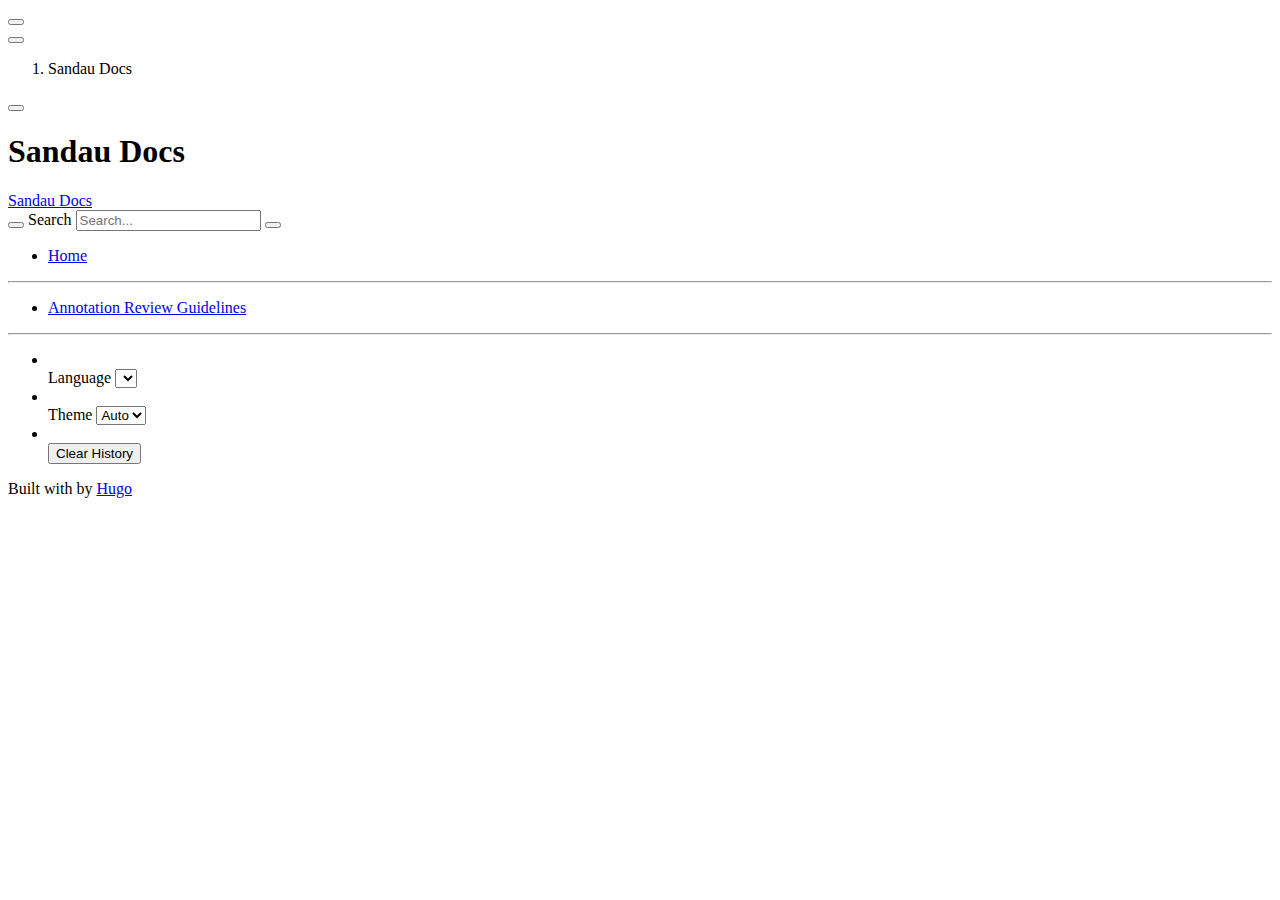
==== public/index.html @ 9bb67938 "Initial commit of WIP docs" ====
<!DOCTYPE html>
<html lang="en-us" dir="ltr" itemscope itemtype="http://schema.org/Article" data-r-output-format="html">
  <head><script src="/livereload.js?mindelay=10&amp;v=2&amp;port=1313&amp;path=livereload" data-no-instant defer></script>
    <meta charset="utf-8">
    <meta name="viewport" content="height=device-height, width=device-width, initial-scale=1.0, minimum-scale=1.0">
    <meta name="generator" content="Hugo 0.139.3">
    <meta name="generator" content="Relearn 7.2.0+19ea877181e2ca631fdb30e2abf1418d314c25e4">
    <meta name="description" content="">
    <meta name="author" content="">
    <meta name="twitter:card" content="summary">
    <meta name="twitter:title" content="Sandau Docs">
    <meta property="og:url" content="http://localhost:1313/index.html">
    <meta property="og:site_name" content="Sandau Docs">
    <meta property="og:title" content="Sandau Docs">
    <meta property="og:locale" content="en_us">
    <meta property="og:type" content="website">
    <meta itemprop="name" content="Sandau Docs">
    <meta itemprop="datePublished" content="2024-12-09T22:40:09-08:00">
    <meta itemprop="dateModified" content="2024-12-09T22:40:09-08:00">
    <title>Sandau Docs</title>
    <link href="/index.xml" rel="alternate" type="application/rss+xml" title="Sandau Docs">
    <link href="/css/fontawesome-all.min.css?1733815621" rel="stylesheet" media="print" onload="this.media='all';this.onload=null;"><noscript><link href="/css/fontawesome-all.min.css?1733815621" rel="stylesheet"></noscript>
    <link href="/css/auto-complete.css?1733815621" rel="stylesheet" media="print" onload="this.media='all';this.onload=null;"><noscript><link href="/css/auto-complete.css?1733815621" rel="stylesheet"></noscript>
    <link href="/css/perfect-scrollbar.min.css?1733815621" rel="stylesheet">
    <link href="/css/theme.css?1733815621" rel="stylesheet">
    <link href="/css/format-html.css?1733815621" rel="stylesheet" id="R-format-style">
    <script>
      window.relearn = window.relearn || {};
      window.relearn.relBasePath='.';
      window.relearn.relBaseUri='.';
      window.relearn.absBaseUri='http:\/\/localhost:1313';
      window.relearn.min = ``;
      window.relearn.disableAnchorCopy=false;
      window.relearn.disableAnchorScrolling=false;
      // variant stuff
      window.relearn.themevariants = [ 'auto' ];
      window.relearn.customvariantname = "my-custom-variant";
      window.relearn.changeVariant = function(variant) {
        var oldVariant = document.documentElement.dataset.rThemeVariant;
        window.localStorage.setItem(window.relearn.absBaseUri + "/variant", variant);
        document.documentElement.dataset.rThemeVariant = variant;
        if (oldVariant != variant) {
          document.dispatchEvent( new CustomEvent('themeVariantLoaded', { detail: { variant, oldVariant } }) );
        }
      }
      window.relearn.markVariant = function() {
        var variant = window.localStorage.getItem(window.relearn.absBaseUri + "/variant");
        var select = document.querySelector("#R-select-variant");
        if (select) {
          select.value = variant;
        }
      }
      window.relearn.initVariant = function() {
        var variant = window.localStorage.getItem(window.relearn.absBaseUri + "/variant") ?? "";
        if( variant == window.relearn.customvariantname ){
        }else if( !variant || !window.relearn.themevariants.includes(variant) ){
          variant = window.relearn.themevariants[0];
          window.localStorage.setItem(window.relearn.absBaseUri + "/variant", variant);
        }
        document.documentElement.dataset.rThemeVariant = variant;
      }
      window.relearn.initVariant();
      window.relearn.markVariant();
      // translations
      window.T_Copy_to_clipboard = `Copy to clipboard`;
      window.T_Copied_to_clipboard = `Copied to clipboard!`;
      window.T_Copy_link_to_clipboard = `Copy link to clipboard`;
      window.T_Link_copied_to_clipboard = `Copied link to clipboard!`;
      window.T_Reset_view = `Reset view`;
      window.T_View_reset = `View reset!`;
      window.T_No_results_found = `No results found for "{0}"`;
      window.T_N_results_found = `{1} results found for "{0}"`;
    </script>
  </head>
  <body class="mobile-support html" data-url="/index.html">
    <div id="R-body" class="default-animation">
      <div id="R-body-overlay"></div>
      <nav id="R-topbar">
        <div class="topbar-wrapper">
          <div class="topbar-sidebar-divider"></div>
          <div class="topbar-area topbar-area-start" data-area="start">
            <div class="topbar-button topbar-button-sidebar" data-content-empty="disable" data-width-s="show" data-width-m="hide" data-width-l="hide"><button class="topbar-control" onclick="toggleNav()" type="button" title="Menu (CTRL&#43;ALT&#43;n)"><i class="fa-fw fas fa-bars"></i></button>
            </div>
            <div class="topbar-button topbar-button-toc" data-content-empty="hide" data-width-s="show" data-width-m="show" data-width-l="show"><button class="topbar-control" onclick="toggleTopbarFlyout(this)" type="button" title="Table of Contents (CTRL&#43;ALT&#43;t)"><i class="fa-fw fas fa-list-alt"></i></button>
              <div class="topbar-content">
                <div class="topbar-content-wrapper"> 
                </div>
              </div>
            </div>
          </div>
          <ol class="topbar-breadcrumbs breadcrumbs highlightable" itemscope itemtype="http://schema.org/BreadcrumbList"><li
            itemscope itemtype="https://schema.org/ListItem" itemprop="itemListElement"><span itemprop="name">Sandau Docs</span><meta itemprop="position" content="1"></li>
          </ol>
          <div class="topbar-area topbar-area-end" data-area="end">
            <div class="topbar-button topbar-button-prev" data-content-empty="disable" data-width-s="show" data-width-m="show" data-width-l="show"><span class="topbar-control"><i class="fa-fw fas fa-chevron-left"></i></span>
            </div>
            <div class="topbar-button topbar-button-next" data-content-empty="disable" data-width-s="show" data-width-m="show" data-width-l="show"><a class="topbar-control" href="/annotation-review-guidelines/index.html" title="Annotation Review Guidelines (🡒)"><i class="fa-fw fas fa-chevron-right"></i></a>
            </div>
            <div class="topbar-button topbar-button-more" data-content-empty="hide" data-width-s="show" data-width-m="show" data-width-l="show"><button class="topbar-control" onclick="toggleTopbarFlyout(this)" type="button" title="More"><i class="fa-fw fas fa-ellipsis-v"></i></button>
              <div class="topbar-content">
                <div class="topbar-content-wrapper">
                  <div class="topbar-area topbar-area-more" data-area="more">
                  </div>
                </div>
              </div>
            </div>
          </div>
        </div>
      </nav>
      <div id="R-main-overlay"></div>
      <main id="R-body-inner" class="highlightable page" tabindex="-1">
        <div class="flex-block-wrapper">
<article class="default">
  <header class="headline">
  </header>

<h1 id="sandau-docs">Sandau Docs</h1>


  <footer class="footline">
  </footer>
</article>
        </div>
      </main>
    </div>
    <aside id="R-sidebar" class="default-animation">
      <div id="R-header-topbar" class="default-animation"></div>
      <div id="R-header-wrapper" class="default-animation">
        <div id="R-header" class="default-animation">
          <a id="R-logo" class="R-default" href="/index.html">
Sandau Docs
          </a>
        </div>
        <script>
          window.index_js_url="/searchindex.en.js?1733815621";
        </script>
        <search><form action="/search/index.html" method="get">
          <div class="searchbox default-animation">
            <button class="search-detail" type="submit" title="Search (CTRL+ALT+f)"><i class="fas fa-search"></i></button>
            <label class="a11y-only" for="R-search-by">Search</label>
            <input data-search-input id="R-search-by" name="search-by" class="search-by" type="search" placeholder="Search...">
            <button class="search-clear" type="button" data-search-clear="" title="Clear search"><i class="fas fa-times" title="Clear search"></i></button>
          </div>
        </form></search>
        <script>
          var contentLangs=['en'];
        </script>
        <script src="/js/auto-complete.js?1733815621" defer></script>
        <script src="/js/lunr/lunr.min.js?1733815621" defer></script>
        <script src="/js/lunr/lunr.stemmer.support.min.js?1733815621" defer></script>
        <script src="/js/lunr/lunr.multi.min.js?1733815621" defer></script>
        <script src="/js/lunr/lunr.en.min.js?1733815621" defer></script>
        <script src="/js/search.js?1733815621" defer></script>
      </div>
      <div id="R-homelinks" class="default-animation homelinks">
        <ul>
          <li><a class="padding" href="/index.html"><i class="fa-fw fas fa-home"></i> Home</a></li>
        </ul>
        <hr class="padding">
      </div>
      <div id="R-content-wrapper" class="highlightable">
        <div id="R-shortcutmenu-home" class="R-sidebarmenu">
          <ul class="enlarge morespace collapsible-menu">
            <li class="" data-nav-id="/annotation-review-guidelines/index.html"><a class="padding" href="/annotation-review-guidelines/index.html">Annotation Review Guidelines</a></li>
          </ul>
        </div>
    
        <div class="padding footermargin footerLangSwitch footerVariantSwitch footerVisitedLinks footerFooter showFooter"></div>
        <div id="R-menu-footer">
          <hr class="padding default-animation footerLangSwitch footerVariantSwitch footerVisitedLinks footerFooter showFooter">
          <div id="R-prefooter" class="footerLangSwitch footerVariantSwitch footerVisitedLinks">
            <ul>
              <li id="R-select-language-container" class="footerLangSwitch">
                <div class="padding menu-control">
                  <i class="fa-fw fas fa-language"></i>
                  <span>&nbsp;</span>
                  <div class="control-style">
                    <label class="a11y-only" for="R-select-language">Language</label>
                    <select id="R-select-language" onchange="location = this.querySelector( this.value ).dataset.url;">
                      <option id="R-select-language-en" value="#R-select-language-en" data-url="/index.html" lang="en-us" selected></option>
                    </select>
                  </div>
                  <div class="clear"></div>
                </div>
              </li>
              <li id="R-select-variant-container" class="footerVariantSwitch">
                <div class="padding menu-control">
                  <i class="fa-fw fas fa-paint-brush"></i>
                  <span>&nbsp;</span>
                  <div class="control-style">
                    <label class="a11y-only" for="R-select-variant">Theme</label>
                    <select id="R-select-variant" onchange="window.relearn.changeVariant( this.value );">
                      <option id="R-select-variant-auto" value="auto" selected>Auto</option>
                    </select>
                  </div>
                  <div class="clear"></div>
                </div>
                <script>window.relearn.markVariant();</script>
              </li>
              <li class="footerVisitedLinks">
                <div class="padding menu-control">
                  <i class="fa-fw fas fa-history"></i>
                  <span>&nbsp;</span>
                  <div class="control-style">
                    <button onclick="clearHistory();">Clear History</button>
                  </div>
                  <div class="clear"></div>
                </div>
              </li>
            </ul>
          </div>
          <div id="R-footer" class="footerFooter showFooter">
        <p>Built with <a href="https://github.com/McShelby/hugo-theme-relearn" title="love"><i class="fas fa-heart"></i></a> by <a href="https://gohugo.io/">Hugo</a></p>
          </div>
        </div>
      </div>
    </aside>
    <script src="/js/clipboard.min.js?1733815621" defer></script>
    <script src="/js/perfect-scrollbar.min.js?1733815621" defer></script>
    <script src="/js/theme.js?1733815621" defer></script>
  </body>
</html>
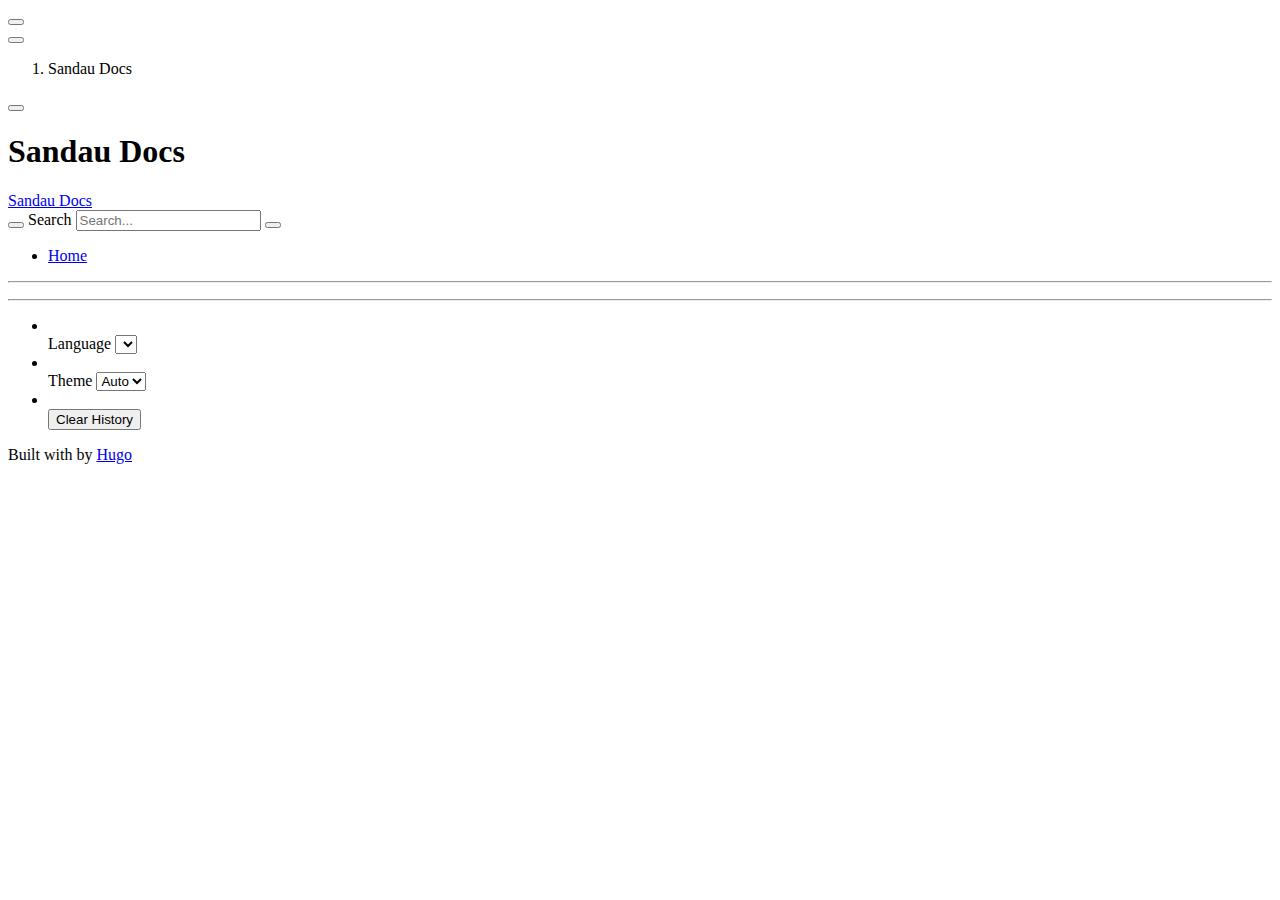
==== commit 1080e00d: "Revise docs and get ready for Github Workflows" ====
--- a/public/index.html
+++ b/public/index.html
@@ -1,6 +1,6 @@
 <!DOCTYPE html>
 <html lang="en-us" dir="ltr" itemscope itemtype="http://schema.org/Article" data-r-output-format="html">
-  <head><script src="/livereload.js?mindelay=10&amp;v=2&amp;port=1313&amp;path=livereload" data-no-instant defer></script>
+  <head>
     <meta charset="utf-8">
     <meta name="viewport" content="height=device-height, width=device-width, initial-scale=1.0, minimum-scale=1.0">
     <meta name="generator" content="Hugo 0.139.3">
@@ -9,7 +9,7 @@
     <meta name="author" content="">
     <meta name="twitter:card" content="summary">
     <meta name="twitter:title" content="Sandau Docs">
-    <meta property="og:url" content="http://localhost:1313/index.html">
+    <meta property="og:url" content="https://docs.sandau.dev/index.html">
     <meta property="og:site_name" content="Sandau Docs">
     <meta property="og:title" content="Sandau Docs">
     <meta property="og:locale" content="en_us">
@@ -19,17 +19,17 @@
     <meta itemprop="dateModified" content="2024-12-09T22:40:09-08:00">
     <title>Sandau Docs</title>
     <link href="/index.xml" rel="alternate" type="application/rss+xml" title="Sandau Docs">
-    <link href="/css/fontawesome-all.min.css?1733815621" rel="stylesheet" media="print" onload="this.media='all';this.onload=null;"><noscript><link href="/css/fontawesome-all.min.css?1733815621" rel="stylesheet"></noscript>
-    <link href="/css/auto-complete.css?1733815621" rel="stylesheet" media="print" onload="this.media='all';this.onload=null;"><noscript><link href="/css/auto-complete.css?1733815621" rel="stylesheet"></noscript>
-    <link href="/css/perfect-scrollbar.min.css?1733815621" rel="stylesheet">
-    <link href="/css/theme.css?1733815621" rel="stylesheet">
-    <link href="/css/format-html.css?1733815621" rel="stylesheet" id="R-format-style">
+    <link href="/css/fontawesome-all.min.css?1733871952" rel="stylesheet" media="print" onload="this.media='all';this.onload=null;"><noscript><link href="/css/fontawesome-all.min.css?1733871952" rel="stylesheet"></noscript>
+    <link href="/css/auto-complete.css?1733871952" rel="stylesheet" media="print" onload="this.media='all';this.onload=null;"><noscript><link href="/css/auto-complete.css?1733871952" rel="stylesheet"></noscript>
+    <link href="/css/perfect-scrollbar.min.css?1733871952" rel="stylesheet">
+    <link href="/css/theme.min.css?1733871952" rel="stylesheet">
+    <link href="/css/format-html.min.css?1733871952" rel="stylesheet" id="R-format-style">
     <script>
       window.relearn = window.relearn || {};
       window.relearn.relBasePath='.';
       window.relearn.relBaseUri='.';
-      window.relearn.absBaseUri='http:\/\/localhost:1313';
-      window.relearn.min = ``;
+      window.relearn.absBaseUri='https:\/\/docs.sandau.dev';
+      window.relearn.min = `.min`;
       window.relearn.disableAnchorCopy=false;
       window.relearn.disableAnchorScrolling=false;
       // variant stuff
@@ -94,7 +94,7 @@
           <div class="topbar-area topbar-area-end" data-area="end">
             <div class="topbar-button topbar-button-prev" data-content-empty="disable" data-width-s="show" data-width-m="show" data-width-l="show"><span class="topbar-control"><i class="fa-fw fas fa-chevron-left"></i></span>
             </div>
-            <div class="topbar-button topbar-button-next" data-content-empty="disable" data-width-s="show" data-width-m="show" data-width-l="show"><a class="topbar-control" href="/annotation-review-guidelines/index.html" title="Annotation Review Guidelines (🡒)"><i class="fa-fw fas fa-chevron-right"></i></a>
+            <div class="topbar-button topbar-button-next" data-content-empty="disable" data-width-s="show" data-width-m="show" data-width-l="show"><span class="topbar-control"><i class="fa-fw fas fa-chevron-right"></i></span>
             </div>
             <div class="topbar-button topbar-button-more" data-content-empty="hide" data-width-s="show" data-width-m="show" data-width-l="show"><button class="topbar-control" onclick="toggleTopbarFlyout(this)" type="button" title="More"><i class="fa-fw fas fa-ellipsis-v"></i></button>
               <div class="topbar-content">
@@ -132,7 +132,7 @@
           </a>
         </div>
         <script>
-          window.index_js_url="/searchindex.en.js?1733815621";
+          window.index_js_url="/searchindex.en.js?1733871952";
         </script>
         <search><form action="/search/index.html" method="get">
           <div class="searchbox default-animation">
@@ -145,12 +145,12 @@
         <script>
           var contentLangs=['en'];
         </script>
-        <script src="/js/auto-complete.js?1733815621" defer></script>
-        <script src="/js/lunr/lunr.min.js?1733815621" defer></script>
-        <script src="/js/lunr/lunr.stemmer.support.min.js?1733815621" defer></script>
-        <script src="/js/lunr/lunr.multi.min.js?1733815621" defer></script>
-        <script src="/js/lunr/lunr.en.min.js?1733815621" defer></script>
-        <script src="/js/search.js?1733815621" defer></script>
+        <script src="/js/auto-complete.js?1733871952" defer></script>
+        <script src="/js/lunr/lunr.min.js?1733871952" defer></script>
+        <script src="/js/lunr/lunr.stemmer.support.min.js?1733871952" defer></script>
+        <script src="/js/lunr/lunr.multi.min.js?1733871952" defer></script>
+        <script src="/js/lunr/lunr.en.min.js?1733871952" defer></script>
+        <script src="/js/search.js?1733871952" defer></script>
       </div>
       <div id="R-homelinks" class="default-animation homelinks">
         <ul>
@@ -161,7 +161,6 @@
       <div id="R-content-wrapper" class="highlightable">
         <div id="R-shortcutmenu-home" class="R-sidebarmenu">
           <ul class="enlarge morespace collapsible-menu">
-            <li class="" data-nav-id="/annotation-review-guidelines/index.html"><a class="padding" href="/annotation-review-guidelines/index.html">Annotation Review Guidelines</a></li>
           </ul>
         </div>
     
@@ -215,8 +214,8 @@
         </div>
       </div>
     </aside>
-    <script src="/js/clipboard.min.js?1733815621" defer></script>
-    <script src="/js/perfect-scrollbar.min.js?1733815621" defer></script>
-    <script src="/js/theme.js?1733815621" defer></script>
+    <script src="/js/clipboard.min.js?1733871952" defer></script>
+    <script src="/js/perfect-scrollbar.min.js?1733871952" defer></script>
+    <script src="/js/theme.js?1733871952" defer></script>
   </body>
 </html>
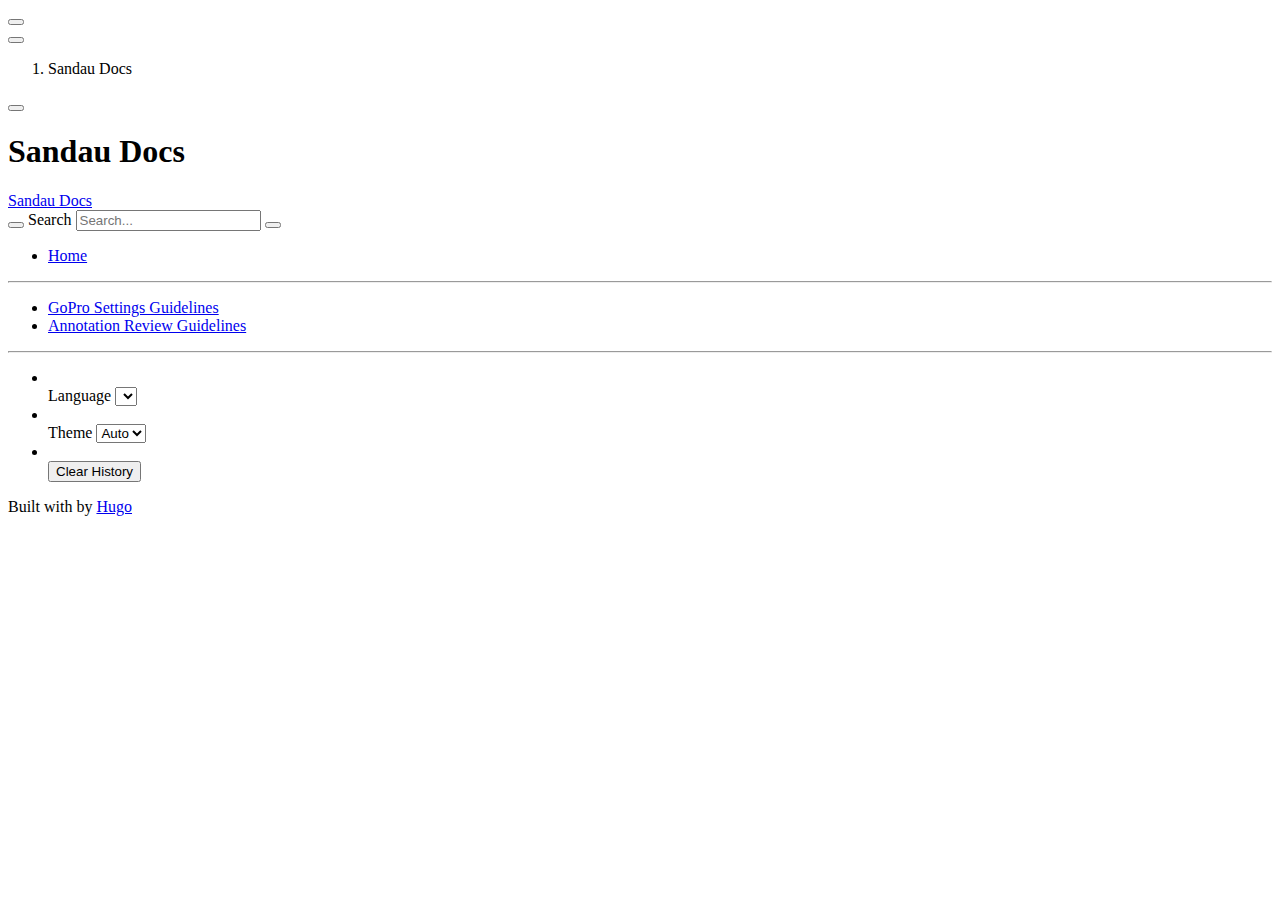
==== commit 70ee7c99: "Add GoPro settings docs" ====
--- a/public/index.html
+++ b/public/index.html
@@ -1,35 +1,35 @@
 <!DOCTYPE html>
 <html lang="en-us" dir="ltr" itemscope itemtype="http://schema.org/Article" data-r-output-format="html">
-  <head>
+  <head><script src="/livereload.js?mindelay=10&amp;v=2&amp;port=1313&amp;path=livereload" data-no-instant defer></script>
     <meta charset="utf-8">
     <meta name="viewport" content="height=device-height, width=device-width, initial-scale=1.0, minimum-scale=1.0">
-    <meta name="generator" content="Hugo 0.139.3">
+    <meta name="generator" content="Hugo 0.139.4">
     <meta name="generator" content="Relearn 7.2.0+19ea877181e2ca631fdb30e2abf1418d314c25e4">
     <meta name="description" content="">
     <meta name="author" content="">
     <meta name="twitter:card" content="summary">
     <meta name="twitter:title" content="Sandau Docs">
-    <meta property="og:url" content="https://docs.sandau.dev/index.html">
+    <meta property="og:url" content="http://localhost:1313/index.html">
     <meta property="og:site_name" content="Sandau Docs">
     <meta property="og:title" content="Sandau Docs">
     <meta property="og:locale" content="en_us">
     <meta property="og:type" content="website">
     <meta itemprop="name" content="Sandau Docs">
-    <meta itemprop="datePublished" content="2024-12-09T22:40:09-08:00">
-    <meta itemprop="dateModified" content="2024-12-09T22:40:09-08:00">
+    <meta itemprop="datePublished" content="2024-12-10T15:22:45-08:00">
+    <meta itemprop="dateModified" content="2024-12-10T15:22:45-08:00">
     <title>Sandau Docs</title>
     <link href="/index.xml" rel="alternate" type="application/rss+xml" title="Sandau Docs">
-    <link href="/css/fontawesome-all.min.css?1733871952" rel="stylesheet" media="print" onload="this.media='all';this.onload=null;"><noscript><link href="/css/fontawesome-all.min.css?1733871952" rel="stylesheet"></noscript>
-    <link href="/css/auto-complete.css?1733871952" rel="stylesheet" media="print" onload="this.media='all';this.onload=null;"><noscript><link href="/css/auto-complete.css?1733871952" rel="stylesheet"></noscript>
-    <link href="/css/perfect-scrollbar.min.css?1733871952" rel="stylesheet">
-    <link href="/css/theme.min.css?1733871952" rel="stylesheet">
-    <link href="/css/format-html.min.css?1733871952" rel="stylesheet" id="R-format-style">
+    <link href="/css/fontawesome-all.min.css?1733873991" rel="stylesheet" media="print" onload="this.media='all';this.onload=null;"><noscript><link href="/css/fontawesome-all.min.css?1733873991" rel="stylesheet"></noscript>
+    <link href="/css/auto-complete.css?1733873991" rel="stylesheet" media="print" onload="this.media='all';this.onload=null;"><noscript><link href="/css/auto-complete.css?1733873991" rel="stylesheet"></noscript>
+    <link href="/css/perfect-scrollbar.min.css?1733873991" rel="stylesheet">
+    <link href="/css/theme.css?1733873991" rel="stylesheet">
+    <link href="/css/format-html.css?1733873991" rel="stylesheet" id="R-format-style">
     <script>
       window.relearn = window.relearn || {};
       window.relearn.relBasePath='.';
       window.relearn.relBaseUri='.';
-      window.relearn.absBaseUri='https:\/\/docs.sandau.dev';
-      window.relearn.min = `.min`;
+      window.relearn.absBaseUri='http:\/\/localhost:1313';
+      window.relearn.min = ``;
       window.relearn.disableAnchorCopy=false;
       window.relearn.disableAnchorScrolling=false;
       // variant stuff
@@ -94,7 +94,7 @@
           <div class="topbar-area topbar-area-end" data-area="end">
             <div class="topbar-button topbar-button-prev" data-content-empty="disable" data-width-s="show" data-width-m="show" data-width-l="show"><span class="topbar-control"><i class="fa-fw fas fa-chevron-left"></i></span>
             </div>
-            <div class="topbar-button topbar-button-next" data-content-empty="disable" data-width-s="show" data-width-m="show" data-width-l="show"><span class="topbar-control"><i class="fa-fw fas fa-chevron-right"></i></span>
+            <div class="topbar-button topbar-button-next" data-content-empty="disable" data-width-s="show" data-width-m="show" data-width-l="show"><a class="topbar-control" href="/gopro-settings-guidelines/index.html" title="GoPro Settings Guidelines (🡒)"><i class="fa-fw fas fa-chevron-right"></i></a>
             </div>
             <div class="topbar-button topbar-button-more" data-content-empty="hide" data-width-s="show" data-width-m="show" data-width-l="show"><button class="topbar-control" onclick="toggleTopbarFlyout(this)" type="button" title="More"><i class="fa-fw fas fa-ellipsis-v"></i></button>
               <div class="topbar-content">
@@ -132,7 +132,7 @@
           </a>
         </div>
         <script>
-          window.index_js_url="/searchindex.en.js?1733871952";
+          window.index_js_url="/searchindex.en.js?1733873991";
         </script>
         <search><form action="/search/index.html" method="get">
           <div class="searchbox default-animation">
@@ -145,12 +145,12 @@
         <script>
           var contentLangs=['en'];
         </script>
-        <script src="/js/auto-complete.js?1733871952" defer></script>
-        <script src="/js/lunr/lunr.min.js?1733871952" defer></script>
-        <script src="/js/lunr/lunr.stemmer.support.min.js?1733871952" defer></script>
-        <script src="/js/lunr/lunr.multi.min.js?1733871952" defer></script>
-        <script src="/js/lunr/lunr.en.min.js?1733871952" defer></script>
-        <script src="/js/search.js?1733871952" defer></script>
+        <script src="/js/auto-complete.js?1733873991" defer></script>
+        <script src="/js/lunr/lunr.min.js?1733873991" defer></script>
+        <script src="/js/lunr/lunr.stemmer.support.min.js?1733873991" defer></script>
+        <script src="/js/lunr/lunr.multi.min.js?1733873991" defer></script>
+        <script src="/js/lunr/lunr.en.min.js?1733873991" defer></script>
+        <script src="/js/search.js?1733873991" defer></script>
       </div>
       <div id="R-homelinks" class="default-animation homelinks">
         <ul>
@@ -161,6 +161,8 @@
       <div id="R-content-wrapper" class="highlightable">
         <div id="R-shortcutmenu-home" class="R-sidebarmenu">
           <ul class="enlarge morespace collapsible-menu">
+            <li class="" data-nav-id="/gopro-settings-guidelines/index.html"><a class="padding" href="/gopro-settings-guidelines/index.html">GoPro Settings Guidelines</a></li>
+            <li class="" data-nav-id="/annotation-review-guidelines/index.html"><a class="padding" href="/annotation-review-guidelines/index.html">Annotation Review Guidelines</a></li>
           </ul>
         </div>
     
@@ -214,8 +216,8 @@
         </div>
       </div>
     </aside>
-    <script src="/js/clipboard.min.js?1733871952" defer></script>
-    <script src="/js/perfect-scrollbar.min.js?1733871952" defer></script>
-    <script src="/js/theme.js?1733871952" defer></script>
+    <script src="/js/clipboard.min.js?1733873991" defer></script>
+    <script src="/js/perfect-scrollbar.min.js?1733873991" defer></script>
+    <script src="/js/theme.js?1733873991" defer></script>
   </body>
 </html>
